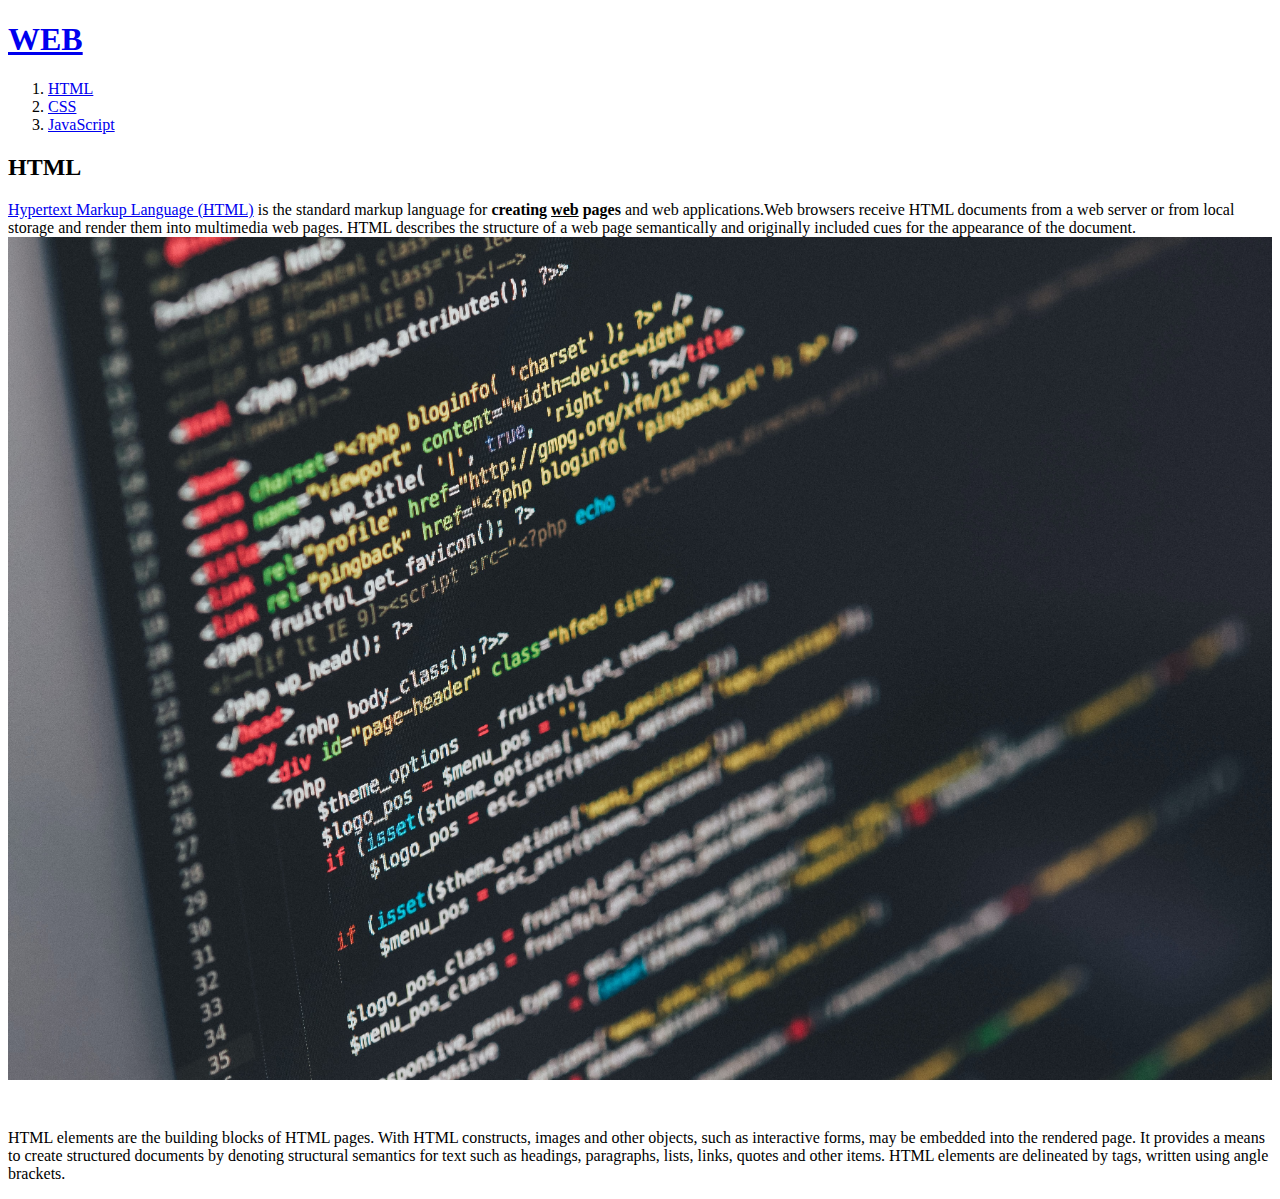
==== 1.html @ 1fc4981d "웹사이트 완성" ====
<!doctype html>
<html>
<head>
  <title>WEB1 - html</title>
  <meta charset="utf-8">
</head>
<body>
  <h1><a href="index.html">WEB</a></h1>
  <ol>
    <li><a href="1.html">HTML</a></li>
    <li><a href="2.html">CSS</a></li>
    <li><a href="3.html">JavaScript</a></li>
  </ol>
  <h2>HTML</h2>
  <p><a href="https://www.w3.org/TR/2011/WD-html5-20110405/" target="_blank" title="html5 specification">Hypertext Markup Language (HTML)</a> is the standard markup language for <strong>creating <u>web</u> pages</strong> and web applications.Web browsers receive HTML documents from a web server or from local storage and render them into multimedia web pages. HTML describes the structure of a web page semantically and originally included cues for the appearance of the document.
  <img src="coding.jpg" width="100%">
  </p><p style="margin-top:45px">HTML elements are the building blocks of HTML pages. With HTML constructs, images and other objects, such as interactive forms, may be embedded into the rendered page. It provides a means to create structured documents by denoting structural semantics for text such as headings, paragraphs, lists, links, quotes and other items. HTML elements are delineated by tags, written using angle brackets.</p>
</body>
</html>
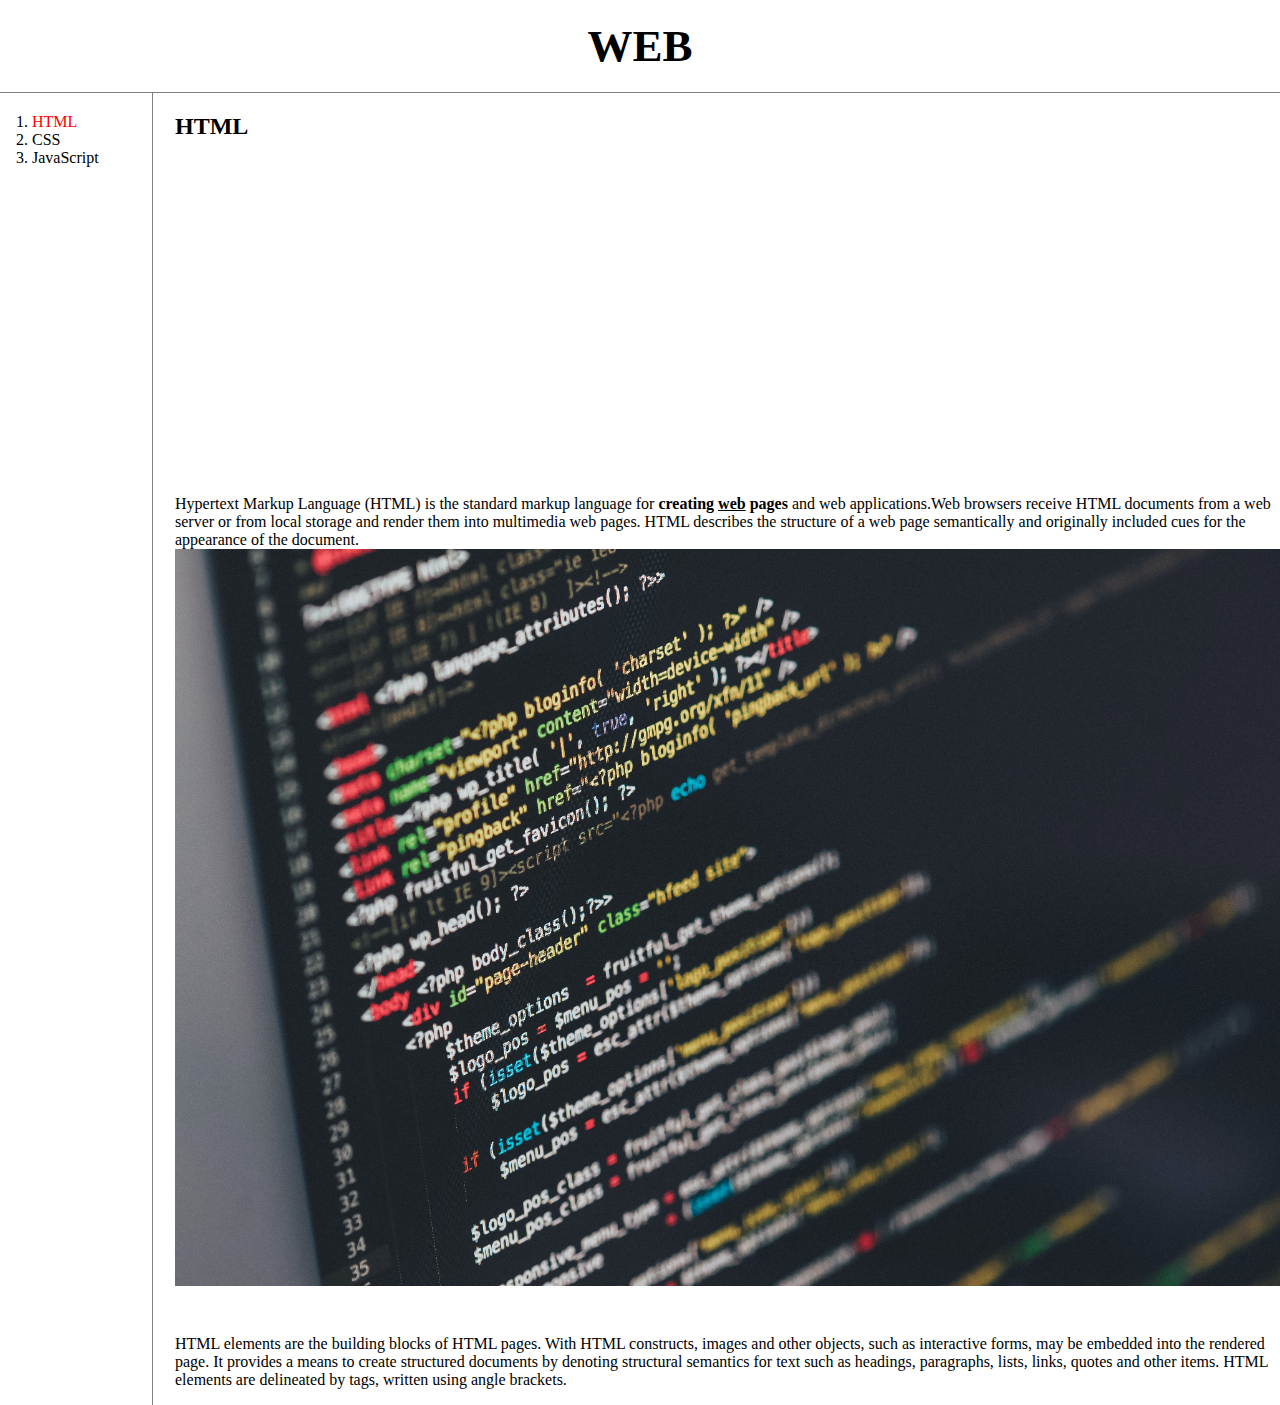
==== commit 23ba2bca: "second" ====
--- a/1.html
+++ b/1.html
@@ -3,17 +3,25 @@
 <head>
   <title>WEB1 - html</title>
   <meta charset="utf-8">
+  <link rel="stylesheet" href="style.css">
 </head>
 <body>
   <h1><a href="index.html">WEB</a></h1>
-  <ol>
-    <li><a href="1.html">HTML</a></li>
-    <li><a href="2.html">CSS</a></li>
-    <li><a href="3.html">JavaScript</a></li>
-  </ol>
-  <h2>HTML</h2>
-  <p><a href="https://www.w3.org/TR/2011/WD-html5-20110405/" target="_blank" title="html5 specification">Hypertext Markup Language (HTML)</a> is the standard markup language for <strong>creating <u>web</u> pages</strong> and web applications.Web browsers receive HTML documents from a web server or from local storage and render them into multimedia web pages. HTML describes the structure of a web page semantically and originally included cues for the appearance of the document.
-  <img src="coding.jpg" width="100%">
-  </p><p style="margin-top:45px">HTML elements are the building blocks of HTML pages. With HTML constructs, images and other objects, such as interactive forms, may be embedded into the rendered page. It provides a means to create structured documents by denoting structural semantics for text such as headings, paragraphs, lists, links, quotes and other items. HTML elements are delineated by tags, written using angle brackets.</p>
+  <div id="grid">
+    <ol>
+      <li><a href="1.html" id="active">HTML</a></li>
+      <li><a href="2.html">CSS</a></li>
+      <li><a href="3.html">JavaScript</a></li>
+    </ol>
+    <div id="article">
+      <h2>HTML</h2>
+      <p>
+        <iframe width="560" height="315" src="https://www.youtube.com/embed/7T7r_oSp0SE" title="YouTube video player" frameborder="0" allow="accelerometer; autoplay; clipboard-write; encrypted-media; gyroscope; picture-in-picture" allowfullscreen></iframe>
+      </p>
+      <p><a href="https://www.w3.org/TR/2011/WD-html5-20110405/" target="_blank" title="html5 specification">Hypertext Markup Language (HTML)</a> is the standard markup language for <strong>creating <u>web</u> pages</strong> and web applications.Web browsers receive HTML documents from a web server or from local storage and render them into multimedia web pages. HTML describes the structure of a web page semantically and originally included cues for the appearance of the document.
+      <img src="coding.jpg" width="100%">
+      </p><p style="margin-top:45px">HTML elements are the building blocks of HTML pages. With HTML constructs, images and other objects, such as interactive forms, may be embedded into the rendered page. It provides a means to create structured documents by denoting structural semantics for text such as headings, paragraphs, lists, links, quotes and other items. HTML elements are delineated by tags, written using angle brackets.
+      </p>
+    </div>
 </body>
 </html>
--- a/style.css
+++ b/style.css
@@ -0,0 +1,44 @@
+  a {
+    color:black;
+    text-decoration: none;
+  }
+  #grid {
+    display:grid;
+    grid-template-columns: 150px 1fr;
+  }
+  #active {
+    color:red;
+  }
+  h1 {
+    font-size: 45px;
+    text-align: center;
+    border-bottom:1px solid gray;
+    margin:0;
+    padding:20px;
+  }
+  ol {
+    border-right: 1px solid gray;
+    width:100px;
+    margin:0;
+    padding:20px;
+  }
+  #grid ol {
+    padding-left:32px;
+  }
+  body {
+    margin:0;
+  }
+  #grid #article {
+    padding-left:25px;
+  }
+  @media(max-width:800px) {
+    #grid {
+      display:block;
+    }
+    ol {
+      border-right: none;
+    }
+    h1 {
+      border-bottom:none;
+    }
+  }
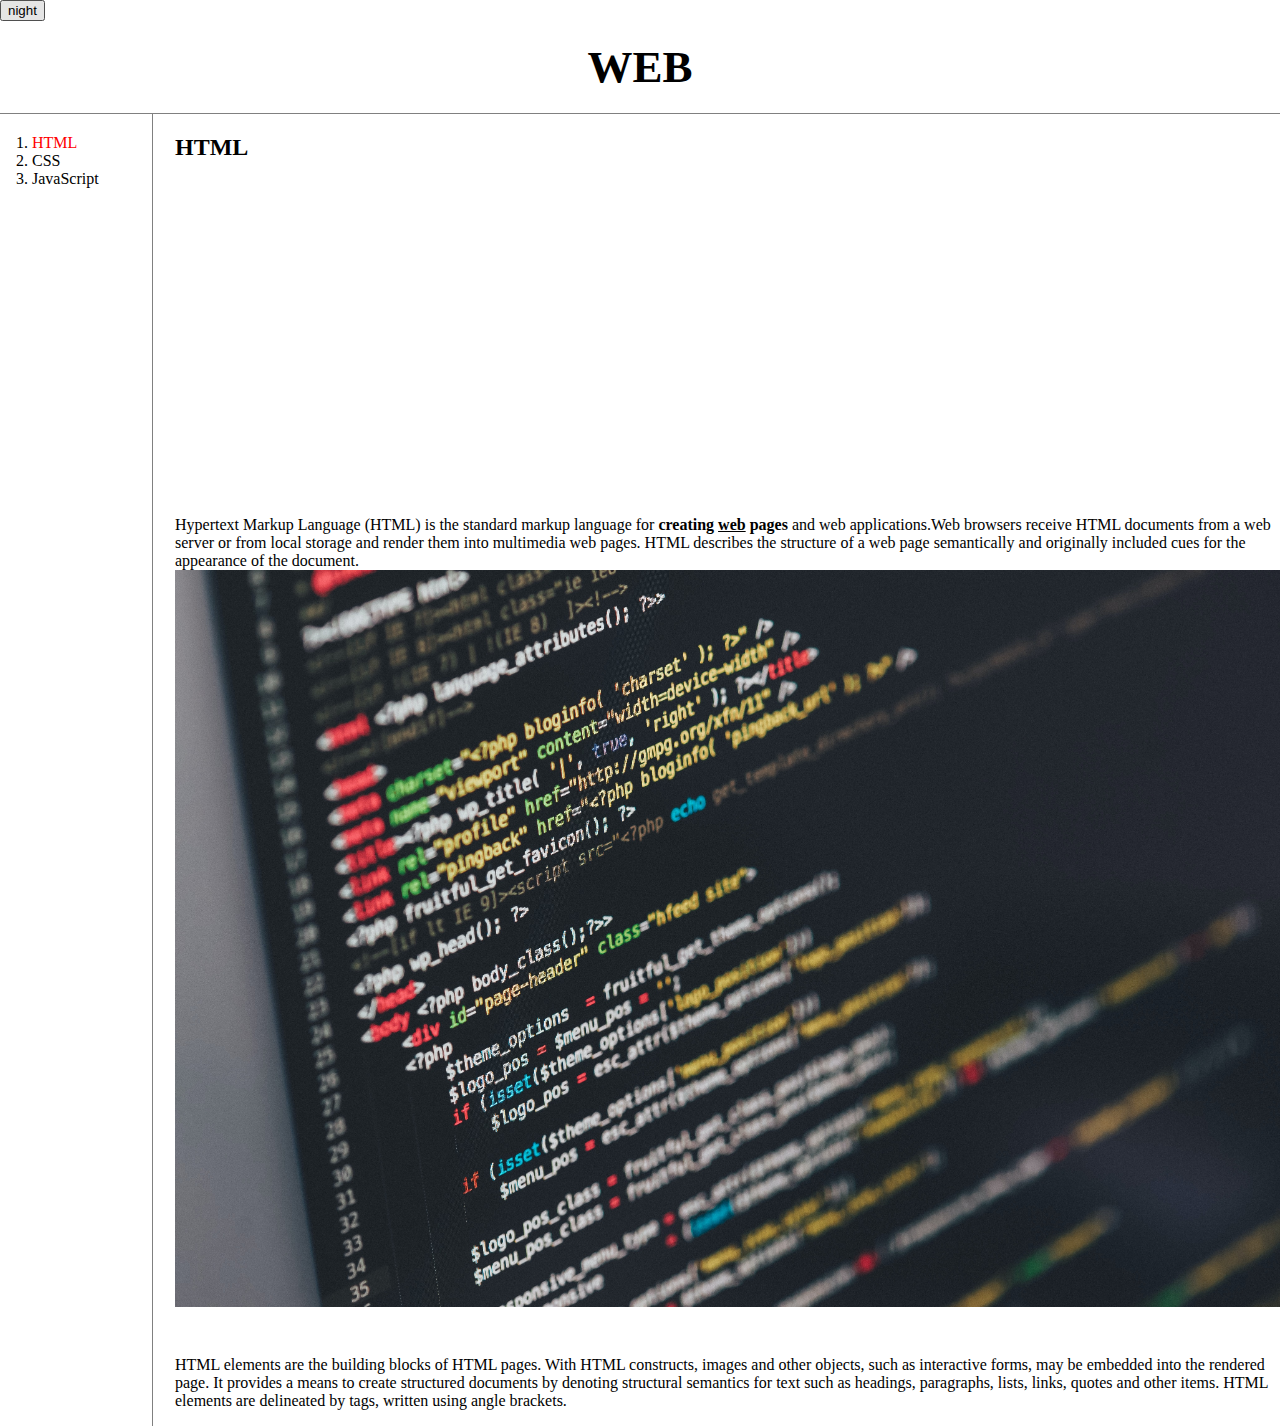
==== commit 001e2d56: "thrid" ====
--- a/1.html
+++ b/1.html
@@ -3,9 +3,13 @@
 <head>
   <title>WEB1 - html</title>
   <meta charset="utf-8">
+  <script src="https://ajax.googleapis.com/ajax/libs/jquery/3.6.0/jquery.min.js"></script>
   <link rel="stylesheet" href="style.css">
+  <script src="colors.js">  </script>
 </head>
 <body>
+  <input type="button", value ="night", onclick="
+    nightdayhander(this)">
   <h1><a href="index.html">WEB</a></h1>
   <div id="grid">
     <ol>
